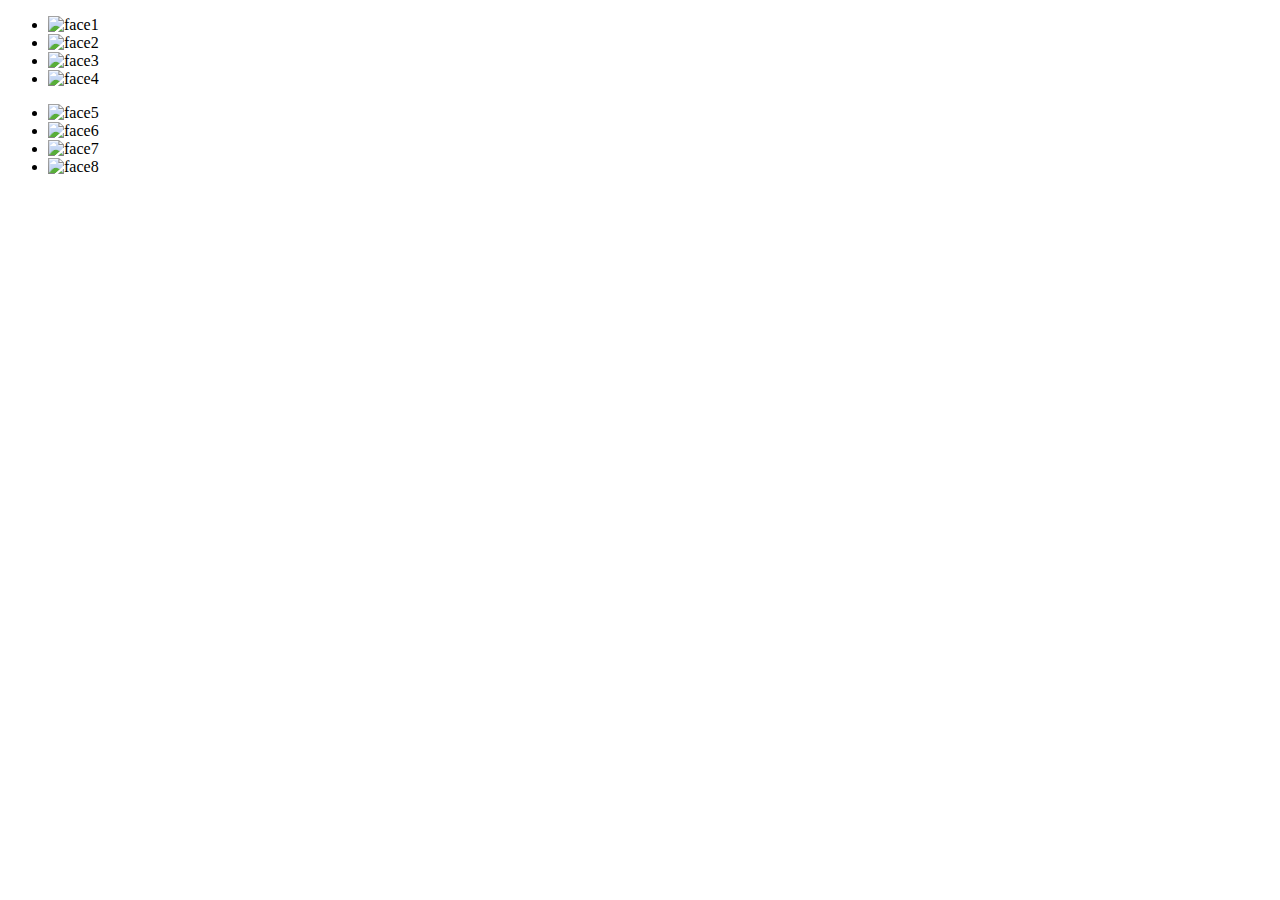
==== src/avatars/avatars.html @ 2c3d2577 "Avatars HTML 과제" ====
<!doctype html>
<html lang="ko-KR">
  <head>
    <meta charset="UTF-8" />
    <meta name="viewport" content="width=device-width, initial-scale=1.0" />
    <title>Avatars 과제</title>
    <link
      rel="shortcut icon"
      href="/src/assets/favicon/likelion.ico"
      type="image/x-icon"
    />
    <link rel="icon" href="/src/assets/favicon/likelion.svg" />
    <link
      rel="preload"
      as="font"
      href="https://cdn.jsdelivr.net/gh/sun-typeface/SUIT@2/fonts/static/woff2/SUIT-Regular.woff2"
    />
    <link
      rel="stylesheet"
      href="https://cdn.jsdelivr.net/gh/sun-typeface/SUIT@2/fonts/static/woff2/SUIT.css"
    />
    <link rel="stylesheet" href="./styles/avatars.css" />
  </head>
  <body>
    <div>
      <ul class="avatars">
        <li class="front">
          <img src="/src/avatars/images/face1.jpg" alt="face1" /><span
            class="pictures gray"
          ></span>
        </li>
        <li class="front">
          <img src="/src/avatars/images/face2.jpg" alt="face2" /><span
            class="pictures green"
          ></span>
        </li>
        <li class="front">
          <img src="/src/avatars/images/face3.jpg" alt="face3" /><span
            class="pictures gray"
          ></span>
        </li>
        <li class="front">
          <img src="/src/avatars/images/face4.jpg" alt="face4" /><span
            class="pictures green"
          ></span>
        </li>
      </ul>
      <ul class="avatars">
        <li class="back">
          <img src="/src/avatars/images/face5.jpg" alt="face5" /><span
            class="pictures green"
          ></span>
        </li>
        <li class="back">
          <img src="/src/avatars/images/face6.jpg" alt="face6" /><span
            class="pictures green"
          ></span>
        </li>
        <li class="back">
          <img src="/src/avatars/images/face7.jpg" alt="face7" /><span
            class="pictures gray"
          ></span>
        </li>
        <li class="back">
          <img src="/src/avatars/images/face8.jpg" alt="face8" /><span
            class="pictures gray"
          ></span>
        </li>
      </ul>
    </div>
  </body>
</html>
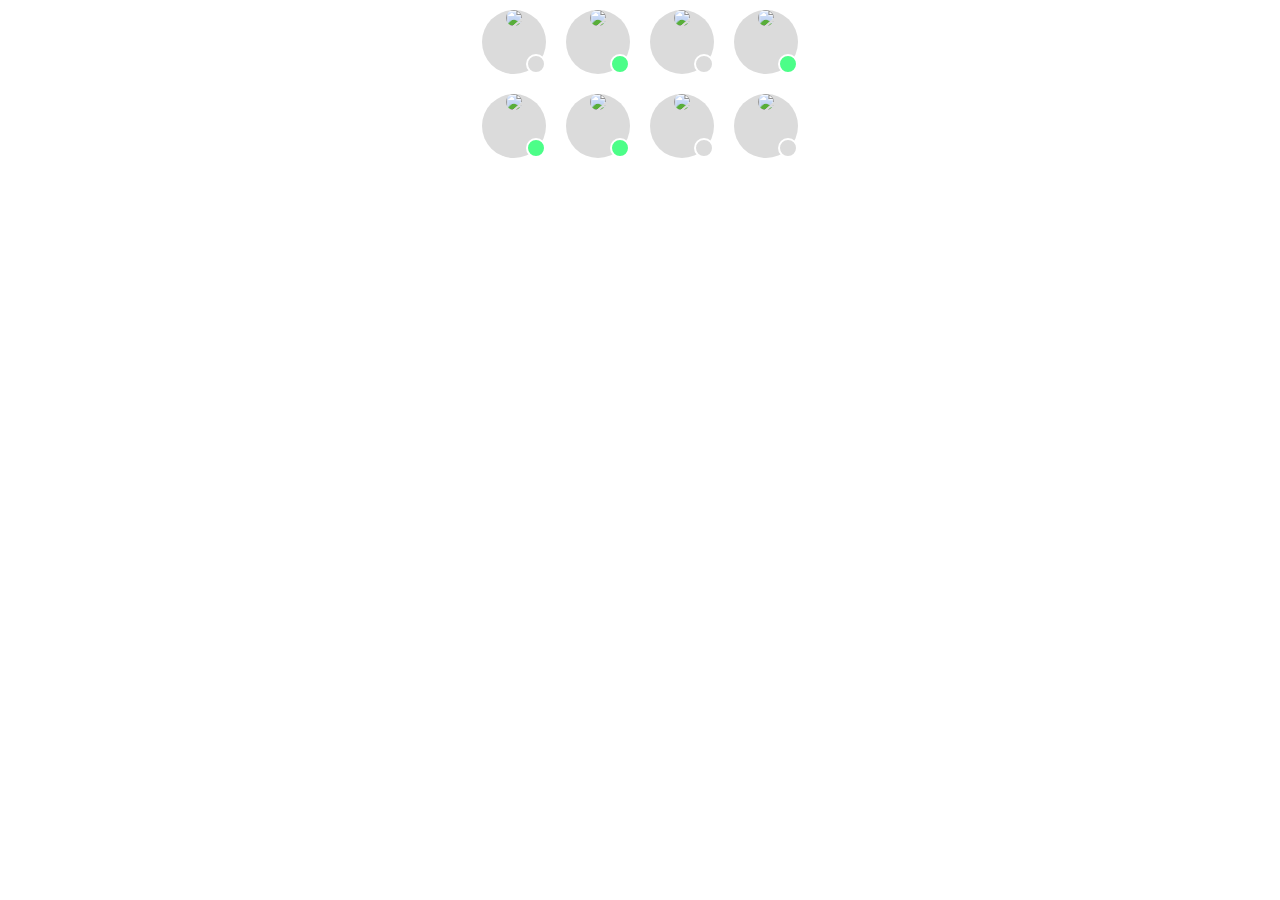
==== commit 1d61f8ec: "html 상대경로 변경" ====
--- a/src/avatars/avatars.html
+++ b/src/avatars/avatars.html
@@ -25,44 +25,44 @@
     <div>
       <ul class="avatars">
         <li class="front">
-          <img src="/src/avatars/images/face1.jpg" alt="face1" /><span
+          <img src="./src/avatars/images/face1.jpg" alt="face1" /><span
             class="pictures gray"
           ></span>
         </li>
         <li class="front">
-          <img src="/src/avatars/images/face2.jpg" alt="face2" /><span
+          <img src="./src/avatars/images/face2.jpg" alt="face2" /><span
             class="pictures green"
           ></span>
         </li>
         <li class="front">
-          <img src="/src/avatars/images/face3.jpg" alt="face3" /><span
+          <img src="./src/avatars/images/face3.jpg" alt="face3" /><span
             class="pictures gray"
           ></span>
         </li>
         <li class="front">
-          <img src="/src/avatars/images/face4.jpg" alt="face4" /><span
+          <img src="./src/avatars/images/face4.jpg" alt="face4" /><span
             class="pictures green"
           ></span>
         </li>
       </ul>
       <ul class="avatars">
         <li class="back">
-          <img src="/src/avatars/images/face5.jpg" alt="face5" /><span
+          <img src="./src/avatars/images/face5.jpg" alt="face5" /><span
             class="pictures green"
           ></span>
         </li>
         <li class="back">
-          <img src="/src/avatars/images/face6.jpg" alt="face6" /><span
+          <img src="./src/avatars/images/face6.jpg" alt="face6" /><span
             class="pictures green"
           ></span>
         </li>
         <li class="back">
-          <img src="/src/avatars/images/face7.jpg" alt="face7" /><span
+          <img src="./src/avatars/images/face7.jpg" alt="face7" /><span
             class="pictures gray"
           ></span>
         </li>
         <li class="back">
-          <img src="/src/avatars/images/face8.jpg" alt="face8" /><span
+          <img src="./src/avatars/images/face8.jpg" alt="face8" /><span
             class="pictures gray"
           ></span>
         </li>
--- a/src/avatars/styles/avatars.css
+++ b/src/avatars/styles/avatars.css
@@ -0,0 +1,43 @@
+* {
+  padding: 0;
+  margin: 0;
+}
+.avatars {
+  list-style: none;
+  background-color: #ffffff;
+  font-size: 0;
+  text-align: center;
+}
+.avatars li {
+  display: inline-block;
+  width: 64px;
+  height: 64px;
+  position: relative;
+  background-color: #dbdbdb;
+  border-radius: 50%;
+  margin: 10px;
+}
+
+.avatars img {
+  /* display: block; */
+  width: 100%;
+  height: 100%;
+  border-radius: 50%;
+}
+
+.pictures {
+  position: absolute;
+  bottom: 0;
+  right: 0;
+  width: 16px;
+  height: 16px;
+  border-radius: 50%;
+  border: 2px solid #ffffff;
+}
+.green {
+  background-color: #4cfe88;
+}
+
+.gray {
+  background-color: #dbdbdb;
+}
